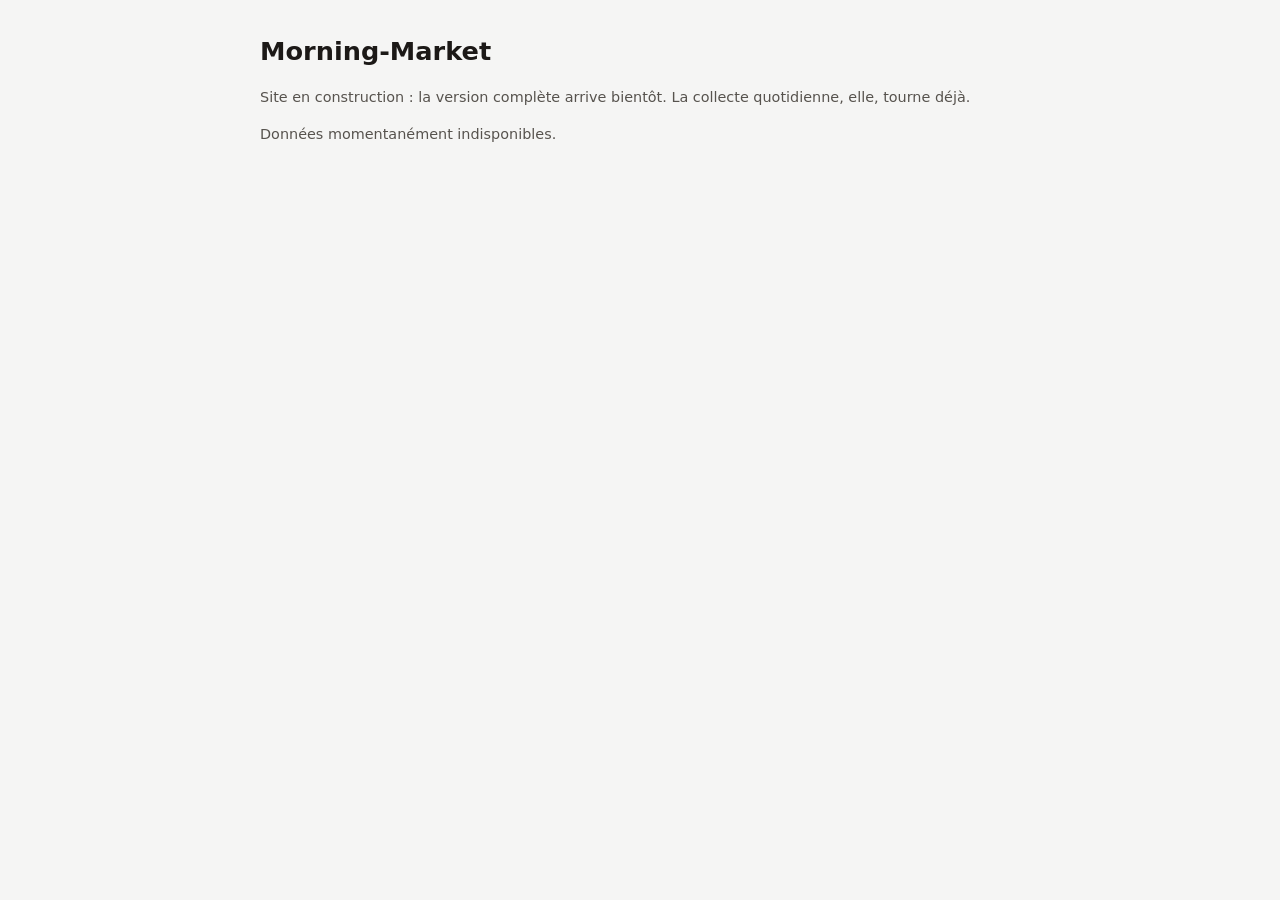
==== site/index.html @ ce3f68ae "Phase 4 (en cours) : workflow planifié et page provisoire - Mise à jour deux fois par jour + lanceme" ====
<!doctype html>
<html lang="fr">
<head>
  <meta charset="utf-8">
  <meta name="viewport" content="width=device-width, initial-scale=1">
  <meta name="robots" content="noindex">
  <title>Morning-Market</title>
  <!-- Page provisoire (phase 4) : elle sera remplacée par le vrai design en phase 5. -->
  <style>
    :root { color-scheme: light dark; --fond: #f5f5f4; --texte: #1c1917; --doux: #57534e; --carte: #ffffff; --bord: #e7e5e4; }
    @media (prefers-color-scheme: dark) {
      :root { --fond: #0c0a09; --texte: #f5f5f4; --doux: #a8a29e; --carte: #1c1917; --bord: #292524; }
    }
    body { margin: 0; background: var(--fond); color: var(--texte); font: 16px/1.55 system-ui, -apple-system, "Segoe UI", sans-serif; }
    main { max-width: 760px; margin: 0 auto; padding: 32px 16px 64px; }
    h1 { margin: 0; font-size: 1.6rem; }
    .doux { color: var(--doux); font-size: .9rem; }
    .carte { background: var(--carte); border: 1px solid var(--bord); border-radius: 16px; padding: 20px; margin-top: 20px; }
    h2 { font-size: 1rem; margin: 0 0 12px; }
    ol, ul { margin: 0; padding-left: 1.2rem; }
    li { margin-bottom: 10px; }
    a { color: inherit; }
  </style>
</head>
<body>
  <main>
    <h1>Morning-Market</h1>
    <p class="doux">Site en construction : la version complète arrive bientôt. La collecte quotidienne, elle, tourne déjà.</p>
    <p id="maj" class="doux">Chargement…</p>

    <section class="carte" id="bloc-essentiel" hidden>
      <h2>L'essentiel</h2>
      <ul id="essentiel"></ul>
    </section>

    <section class="carte" id="bloc-top5" hidden>
      <h2>Top 5 du jour</h2>
      <ol id="top5"></ol>
    </section>

    <p id="memoire" class="doux"></p>
  </main>

  <script type="module">
    // Lit les fichiers JSON produits par la collecte (voir contrat/) et remplit la page.
    const charger = (chemin) => fetch(chemin, { cache: "no-cache" }).then((r) => (r.ok ? r.json() : null)).catch(() => null);
    const element = (balise, texte) => Object.assign(document.createElement(balise), { textContent: texte });

    const statut = await charger("data/statut.json");
    const zoneMaj = document.getElementById("maj");
    if (!statut) {
      zoneMaj.textContent = "Données momentanément indisponibles.";
    } else {
      const fin = new Date(statut.derniere_execution.fin);
      zoneMaj.textContent = "Dernière mise à jour : " + fin.toLocaleString("fr-FR", { dateStyle: "full", timeStyle: "short" });

      const edition = statut.derniere_edition ? await charger(`data/jours/${statut.derniere_edition}.json`) : null;
      if (edition) {
        const aujourdHui = new Date().toLocaleDateString("sv-SE", { timeZone: "Europe/Paris" });
        if (edition.date !== aujourdHui) {
          const [a, m, j] = edition.date.split("-");
          zoneMaj.textContent += ` — données du ${j}/${m}`;
        }
        if (edition.essentiel) {
          edition.essentiel.forEach((phrase) => document.getElementById("essentiel").append(element("li", phrase)));
          document.getElementById("bloc-essentiel").hidden = false;
        }
        edition.top5.forEach((info) => {
          const ligne = document.createElement("li");
          const lien = element("a", info.titre_fr || info.titre);
          lien.href = info.url;
          lien.target = "_blank";
          lien.rel = "noopener";
          ligne.append(lien, element("div", `${info.source}${info.nb_sources > 1 ? ` · ${info.nb_sources} sources` : ""}`));
          ligne.lastChild.className = "doux";
          document.getElementById("top5").append(ligne);
        });
        document.getElementById("bloc-top5").hidden = false;
      }
    }

    const liste = await charger("data/jours/index.json");
    if (liste) {
      const n = liste.dates.length;
      document.getElementById("memoire").textContent = `Mémoire de l'année : ${n} édition${n > 1 ? "s" : ""} archivée${n > 1 ? "s" : ""}.`;
    }
  </script>
</body>
</html>
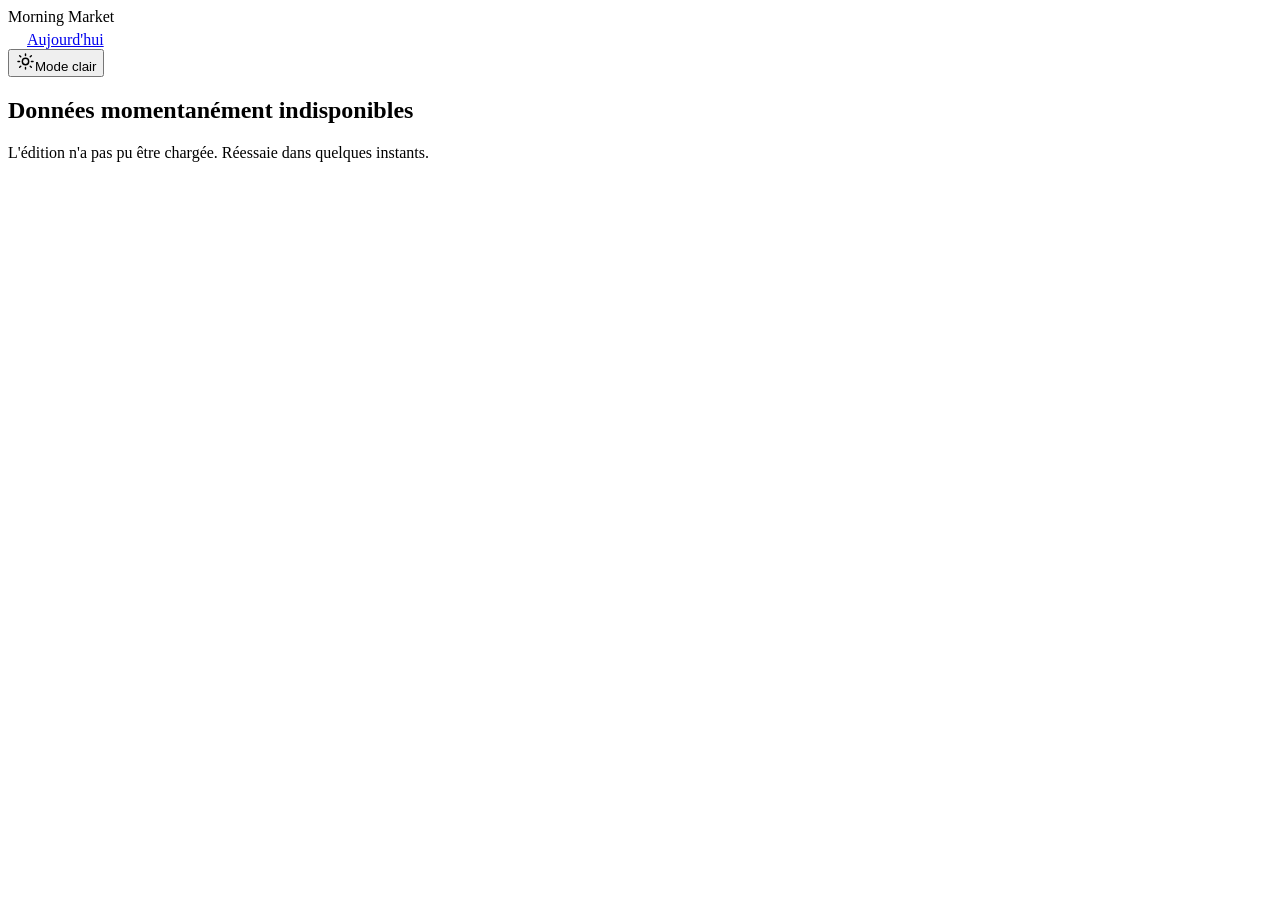
==== commit 2ce496a3: "Phase 5, lot 1 : fondations du design, accueil, modale et états particuliers - Jetons de la maquette" ====
--- a/site/index.html
+++ b/site/index.html
@@ -1,89 +1,46 @@
 <!doctype html>
-<html lang="fr">
+<html lang="fr" class="mm-dark">
 <head>
   <meta charset="utf-8">
   <meta name="viewport" content="width=device-width, initial-scale=1">
   <meta name="robots" content="noindex">
-  <title>Morning-Market</title>
-  <!-- Page provisoire (phase 4) : elle sera remplacée par le vrai design en phase 5. -->
-  <style>
-    :root { color-scheme: light dark; --fond: #f5f5f4; --texte: #1c1917; --doux: #57534e; --carte: #ffffff; --bord: #e7e5e4; }
-    @media (prefers-color-scheme: dark) {
-      :root { --fond: #0c0a09; --texte: #f5f5f4; --doux: #a8a29e; --carte: #1c1917; --bord: #292524; }
-    }
-    body { margin: 0; background: var(--fond); color: var(--texte); font: 16px/1.55 system-ui, -apple-system, "Segoe UI", sans-serif; }
-    main { max-width: 760px; margin: 0 auto; padding: 32px 16px 64px; }
-    h1 { margin: 0; font-size: 1.6rem; }
-    .doux { color: var(--doux); font-size: .9rem; }
-    .carte { background: var(--carte); border: 1px solid var(--bord); border-radius: 16px; padding: 20px; margin-top: 20px; }
-    h2 { font-size: 1rem; margin: 0 0 12px; }
-    ol, ul { margin: 0; padding-left: 1.2rem; }
-    li { margin-bottom: 10px; }
-    a { color: inherit; }
-  </style>
+  <meta name="description" content="Morning Market : l'essentiel de l'actualité économique en cinq minutes, et la mémoire de l'année.">
+  <title>Morning Market</title>
+  <link rel="preload" href="polices/manrope-latin.woff2" as="font" type="font/woff2" crossorigin>
+  <link rel="stylesheet" href="assets/style.css">
+  <script>
+    // Applique le thème mémorisé avant l'affichage, pour éviter un éclair de la mauvaise couleur.
+    try {
+      var themeForce = new URLSearchParams(location.search).get("theme");
+      var themeMemorise = JSON.parse(localStorage.getItem("morning-market:theme") || "null");
+      if ((themeForce || themeMemorise) === "light") document.documentElement.className = "mm-light";
+    } catch (e) { /* mémoire du navigateur indisponible : thème sombre par défaut */ }
+  </script>
+  <script type="module" src="js/app.js"></script>
 </head>
 <body>
-  <main>
-    <h1>Morning-Market</h1>
-    <p class="doux">Site en construction : la version complète arrive bientôt. La collecte quotidienne, elle, tourne déjà.</p>
-    <p id="maj" class="doux">Chargement…</p>
+  <div class="coque relative flex w-full h-screen min-h-[640px] overflow-hidden bg-fond text-encre font-sans">
+    <div class="fond-anime" aria-hidden="true"></div>
 
-    <section class="carte" id="bloc-essentiel" hidden>
-      <h2>L'essentiel</h2>
-      <ul id="essentiel"></ul>
-    </section>
+    <aside class="barre-laterale relative z-[1] w-[232px] shrink-0 box-border pt-10 px-5 pb-7 flex flex-col gap-11 bg-cote border-r border-cote-bord">
+      <span class="marque px-3.5 text-[20px] font-extrabold tracking-[-0.03em]">Morning Market</span>
+      <nav aria-label="Navigation principale" class="relative flex flex-col gap-1">
+        <span aria-hidden="true" class="repere-nav absolute inset-x-0 top-0 h-[46px] rounded-nav bg-accent-fond"></span>
+        <a href="./" aria-current="page" class="lien-nav relative flex items-center gap-3.5 h-[46px] px-3.5 rounded-nav text-[15px] font-bold text-encre whitespace-nowrap">
+          <svg width="19" height="19" viewBox="0 0 24 24" aria-hidden="true" style="fill:none;stroke:var(--acc);stroke-width:1.8;stroke-linecap:round;stroke-linejoin:round;flex-shrink:0"><path d="M12 8a4 4 0 1 0 0 8a4 4 0 1 0 0-8zM12 2.5v2M12 19.5v2M4.6 4.6l1.4 1.4M18 18l1.4 1.4M2.5 12h2M19.5 12h2M4.6 19.4L6 18M18 6l1.4-1.4"></path></svg>Aujourd'hui</a>
+      </nav>
+      <div class="pied-barre mt-auto flex flex-col gap-1">
+        <button type="button" id="bouton-theme" class="lien-nav presse flex items-center gap-3.5 h-[46px] px-3.5 border-0 rounded-nav bg-transparent cursor-pointer text-[15px] font-semibold whitespace-nowrap text-left text-encre2" aria-label="Passer en mode clair">
+          <svg width="19" height="19" viewBox="0 0 24 24" aria-hidden="true" style="fill:none;stroke:currentColor;stroke-width:1.8;stroke-linecap:round;flex-shrink:0"><path d=""></path></svg><span data-libelle>Mode clair</span></button>
+      </div>
+    </aside>
 
-    <section class="carte" id="bloc-top5" hidden>
-      <h2>Top 5 du jour</h2>
-      <ol id="top5"></ol>
-    </section>
+    <div id="zone-principale" class="zone-principale defilement relative z-[1] flex-1 min-w-0 overflow-y-auto box-border pt-10 pr-[72px] pb-[72px] pl-16">
+      <div id="contenu" class="max-w-[1180px]" aria-live="polite"></div>
+    </div>
 
-    <p id="memoire" class="doux"></p>
-  </main>
-
-  <script type="module">
-    // Lit les fichiers JSON produits par la collecte (voir contrat/) et remplit la page.
-    const charger = (chemin) => fetch(chemin, { cache: "no-cache" }).then((r) => (r.ok ? r.json() : null)).catch(() => null);
-    const element = (balise, texte) => Object.assign(document.createElement(balise), { textContent: texte });
-
-    const statut = await charger("data/statut.json");
-    const zoneMaj = document.getElementById("maj");
-    if (!statut) {
-      zoneMaj.textContent = "Données momentanément indisponibles.";
-    } else {
-      const fin = new Date(statut.derniere_execution.fin);
-      zoneMaj.textContent = "Dernière mise à jour : " + fin.toLocaleString("fr-FR", { dateStyle: "full", timeStyle: "short" });
-
-      const edition = statut.derniere_edition ? await charger(`data/jours/${statut.derniere_edition}.json`) : null;
-      if (edition) {
-        const aujourdHui = new Date().toLocaleDateString("sv-SE", { timeZone: "Europe/Paris" });
-        if (edition.date !== aujourdHui) {
-          const [a, m, j] = edition.date.split("-");
-          zoneMaj.textContent += ` — données du ${j}/${m}`;
-        }
-        if (edition.essentiel) {
-          edition.essentiel.forEach((phrase) => document.getElementById("essentiel").append(element("li", phrase)));
-          document.getElementById("bloc-essentiel").hidden = false;
-        }
-        edition.top5.forEach((info) => {
-          const ligne = document.createElement("li");
-          const lien = element("a", info.titre_fr || info.titre);
-          lien.href = info.url;
-          lien.target = "_blank";
-          lien.rel = "noopener";
-          ligne.append(lien, element("div", `${info.source}${info.nb_sources > 1 ? ` · ${info.nb_sources} sources` : ""}`));
-          ligne.lastChild.className = "doux";
-          document.getElementById("top5").append(ligne);
-        });
-        document.getElementById("bloc-top5").hidden = false;
-      }
-    }
-
-    const liste = await charger("data/jours/index.json");
-    if (liste) {
-      const n = liste.dates.length;
-      document.getElementById("memoire").textContent = `Mémoire de l'année : ${n} édition${n > 1 ? "s" : ""} archivée${n > 1 ? "s" : ""}.`;
-    }
-  </script>
+    <div id="couche-modale"></div>
+  </div>
+  <noscript><p style="padding:24px">Ce site a besoin de JavaScript pour afficher l'édition du jour.</p></noscript>
 </body>
 </html>
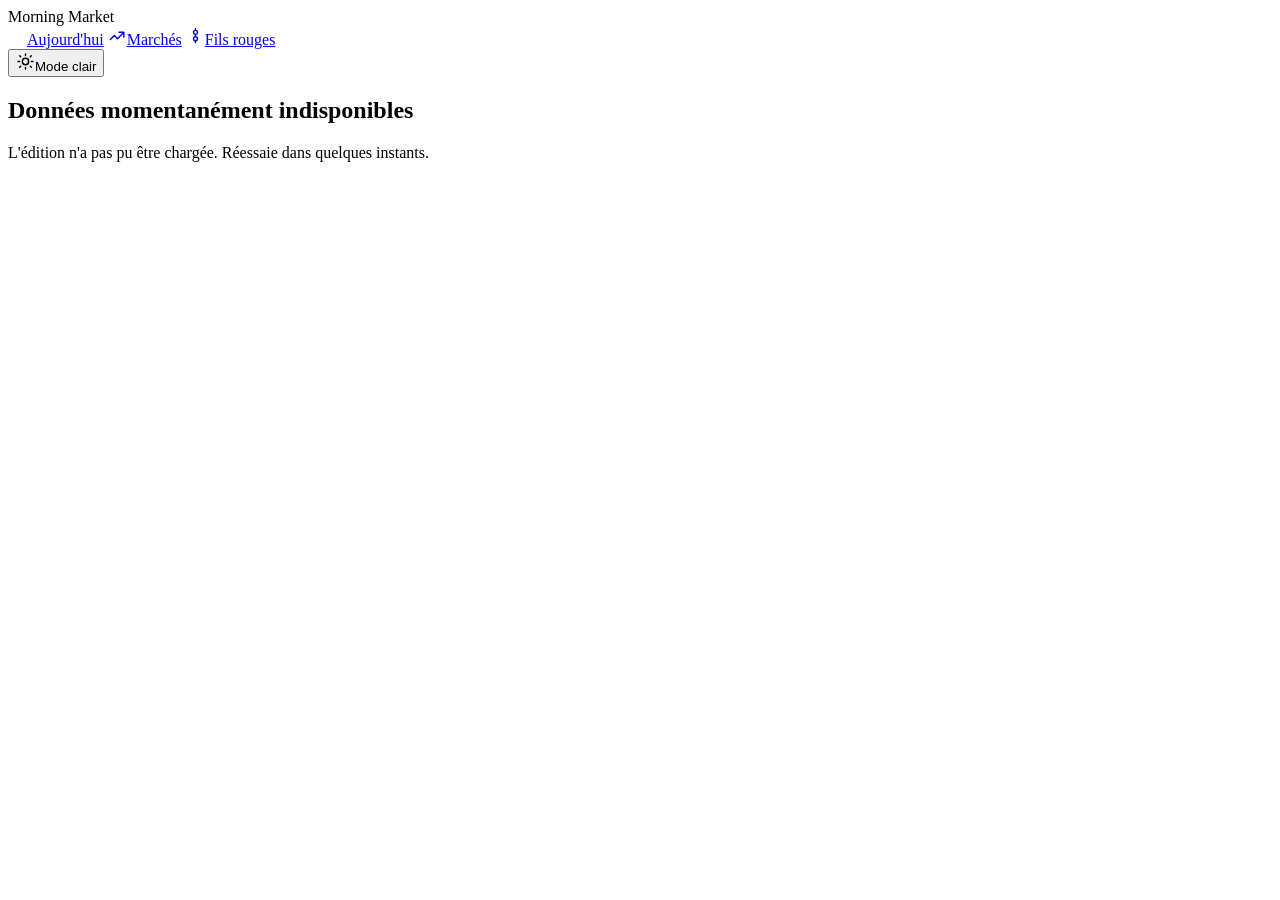
==== commit 21e4f8b7: "Phase 5, lot 2 : Marchés, fils rouges et navigation entre les vues - Marchés : 12 indicateurs en 4 b" ====
--- a/site/index.html
+++ b/site/index.html
@@ -24,10 +24,8 @@
 
     <aside class="barre-laterale relative z-[1] w-[232px] shrink-0 box-border pt-10 px-5 pb-7 flex flex-col gap-11 bg-cote border-r border-cote-bord">
       <span class="marque px-3.5 text-[20px] font-extrabold tracking-[-0.03em]">Morning Market</span>
-      <nav aria-label="Navigation principale" class="relative flex flex-col gap-1">
+      <nav id="navigation" aria-label="Navigation principale" class="relative flex flex-col gap-1">
         <span aria-hidden="true" class="repere-nav absolute inset-x-0 top-0 h-[46px] rounded-nav bg-accent-fond"></span>
-        <a href="./" aria-current="page" class="lien-nav relative flex items-center gap-3.5 h-[46px] px-3.5 rounded-nav text-[15px] font-bold text-encre whitespace-nowrap">
-          <svg width="19" height="19" viewBox="0 0 24 24" aria-hidden="true" style="fill:none;stroke:var(--acc);stroke-width:1.8;stroke-linecap:round;stroke-linejoin:round;flex-shrink:0"><path d="M12 8a4 4 0 1 0 0 8a4 4 0 1 0 0-8zM12 2.5v2M12 19.5v2M4.6 4.6l1.4 1.4M18 18l1.4 1.4M2.5 12h2M19.5 12h2M4.6 19.4L6 18M18 6l1.4-1.4"></path></svg>Aujourd'hui</a>
       </nav>
       <div class="pied-barre mt-auto flex flex-col gap-1">
         <button type="button" id="bouton-theme" class="lien-nav presse flex items-center gap-3.5 h-[46px] px-3.5 border-0 rounded-nav bg-transparent cursor-pointer text-[15px] font-semibold whitespace-nowrap text-left text-encre2" aria-label="Passer en mode clair">
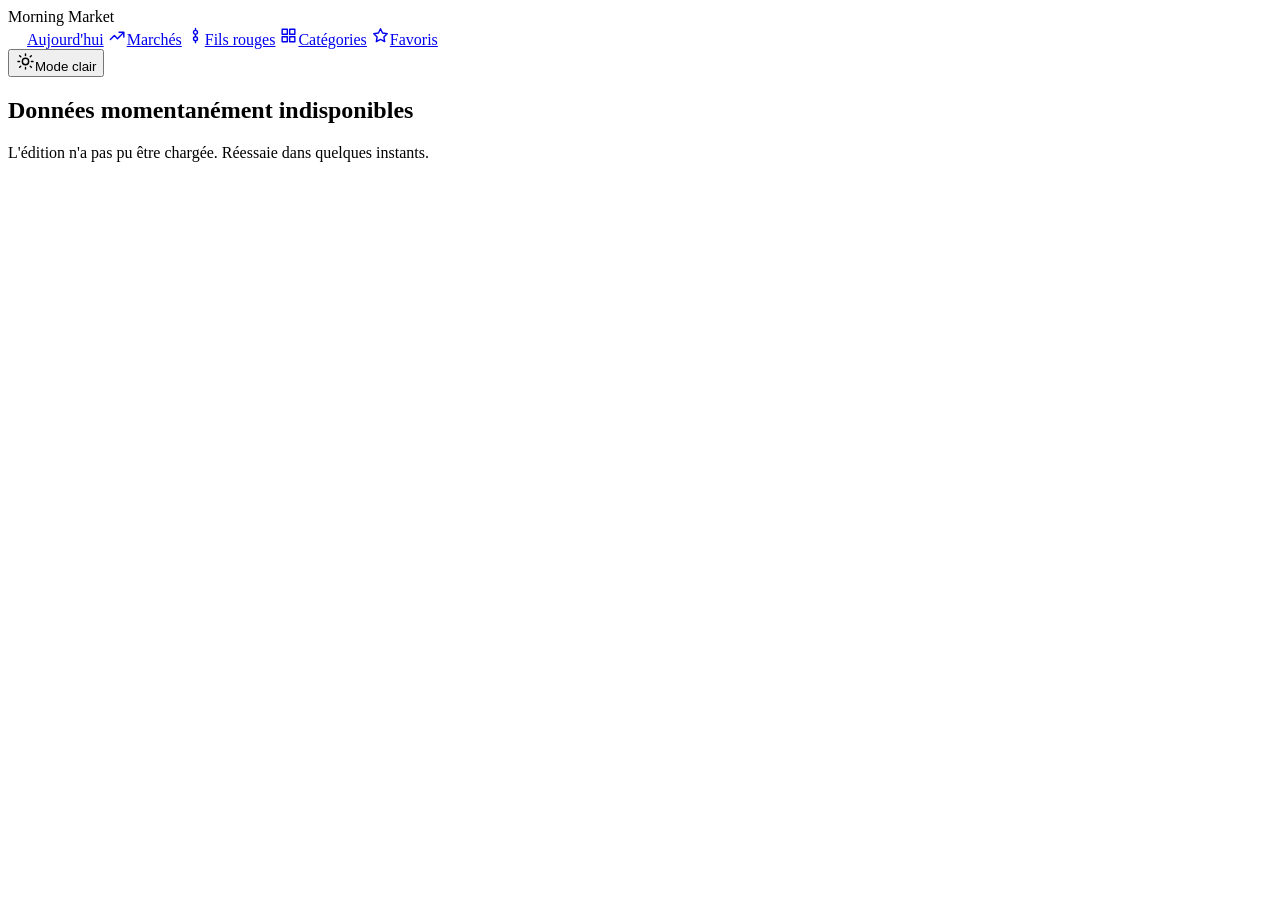
==== commit 8ed489e0: "Phase 5, lot 3 : catégories, favoris et recherche - Catégories : un onglet par thème (avec compteur)" ====
--- a/site/index.html
+++ b/site/index.html
@@ -38,6 +38,7 @@
     </div>
 
     <div id="couche-modale"></div>
+    <div id="couche-recherche"></div>
   </div>
   <noscript><p style="padding:24px">Ce site a besoin de JavaScript pour afficher l'édition du jour.</p></noscript>
 </body>
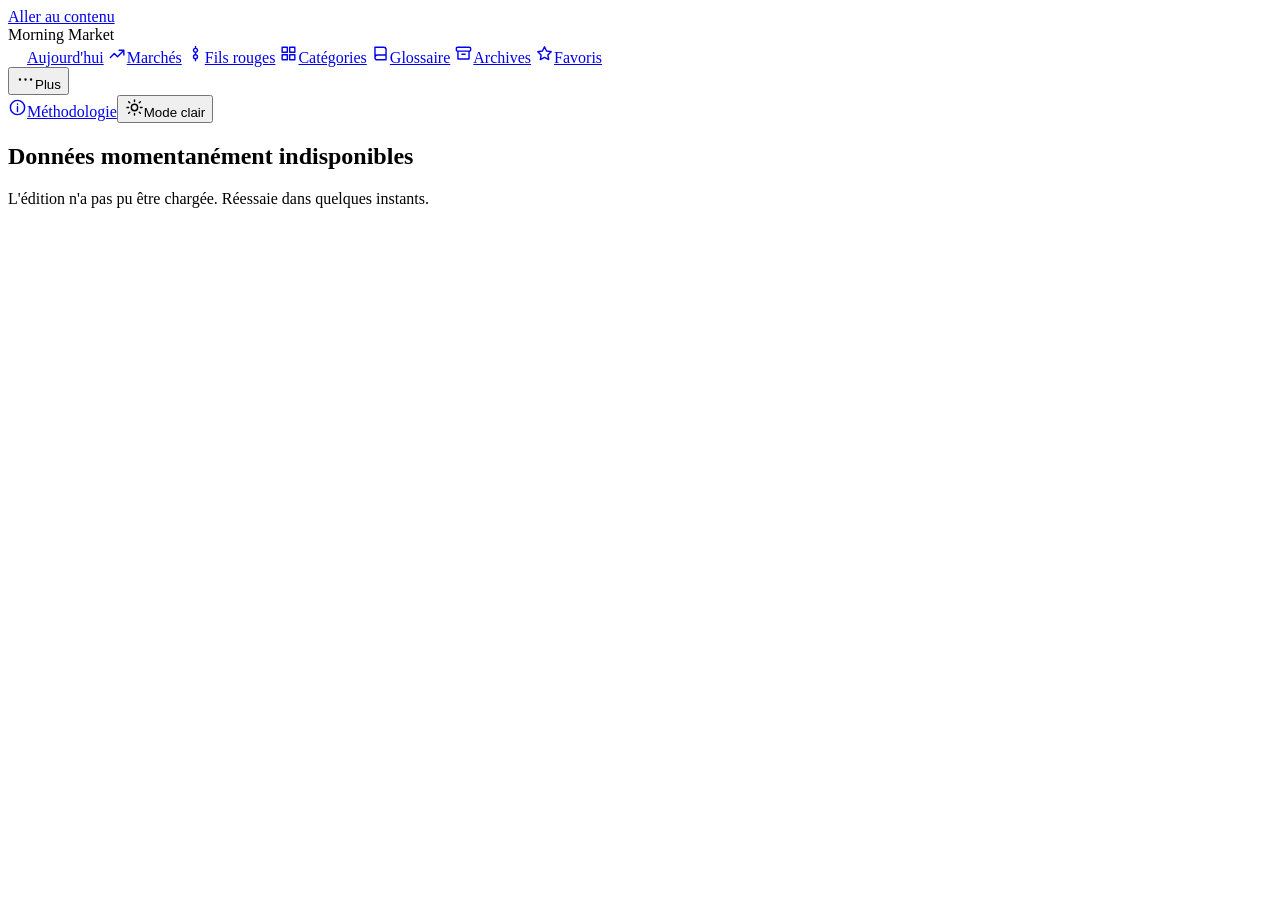
==== commit 7ba67230: "Phase 5, lot 5 : Méthodologie, téléphone et accessibilité - Page Méthodologie (auteur Gabriel Tillet" ====
--- a/site/index.html
+++ b/site/index.html
@@ -21,20 +21,24 @@
 <body>
   <div class="coque relative flex w-full h-screen min-h-[640px] overflow-hidden bg-fond text-encre font-sans">
     <div class="fond-anime" aria-hidden="true"></div>
+    <a href="#contenu" id="lien-evitement" class="lien-evitement h-11 px-5 inline-flex items-center rounded-full text-[15px] font-bold text-sur-accent bg-accent">Aller au contenu</a>
 
     <aside class="barre-laterale relative z-[1] w-[232px] shrink-0 box-border pt-10 px-5 pb-7 flex flex-col gap-11 bg-cote border-r border-cote-bord">
       <span class="marque px-3.5 text-[20px] font-extrabold tracking-[-0.03em]">Morning Market</span>
       <nav id="navigation" aria-label="Navigation principale" class="relative flex flex-col gap-1">
         <span aria-hidden="true" class="repere-nav absolute inset-x-0 top-0 h-[46px] rounded-nav bg-accent-fond"></span>
       </nav>
+      <button type="button" id="bouton-plus" class="bouton-plus lien-nav presse flex-col items-center justify-center gap-[3px] flex-1 min-w-0 h-[54px] px-0.5 border-0 rounded-[14px] bg-transparent cursor-pointer text-[11.5px] font-semibold text-encre2" aria-expanded="false" aria-controls="menu-plus">
+        <svg width="19" height="19" viewBox="0 0 24 24" aria-hidden="true" style="fill:none;stroke:currentColor;stroke-width:3;stroke-linecap:round"><path d="M5 12h.01M12 12h.01M19 12h.01"></path></svg>Plus</button>
+      <div id="menu-plus" class="menu-plus fenetre" hidden></div>
       <div class="pied-barre mt-auto flex flex-col gap-1">
-        <button type="button" id="bouton-theme" class="lien-nav presse flex items-center gap-3.5 h-[46px] px-3.5 border-0 rounded-nav bg-transparent cursor-pointer text-[15px] font-semibold whitespace-nowrap text-left text-encre2" aria-label="Passer en mode clair">
+        <button type="button" id="bouton-theme" data-bouton-theme class="lien-nav presse flex items-center gap-3.5 h-[46px] px-3.5 border-0 rounded-nav bg-transparent cursor-pointer text-[15px] font-semibold whitespace-nowrap text-left text-encre2" aria-label="Passer en mode clair">
           <svg width="19" height="19" viewBox="0 0 24 24" aria-hidden="true" style="fill:none;stroke:currentColor;stroke-width:1.8;stroke-linecap:round;flex-shrink:0"><path d=""></path></svg><span data-libelle>Mode clair</span></button>
       </div>
     </aside>
 
-    <div id="zone-principale" class="zone-principale defilement relative z-[1] flex-1 min-w-0 overflow-y-auto box-border pt-10 pr-[72px] pb-[72px] pl-16">
-      <div id="contenu" class="max-w-[1180px]" aria-live="polite"></div>
+    <div id="zone-principale" tabindex="0" aria-label="Contenu de la page" class="zone-principale defilement focus-visible:outline-offset-[-3px] relative z-[1] flex-1 min-w-0 overflow-y-auto box-border pt-10 pr-[72px] pb-[72px] pl-16">
+      <main id="contenu" class="max-w-[1180px] outline-none" tabindex="-1"></main>
     </div>
 
     <div id="couche-modale"></div>
